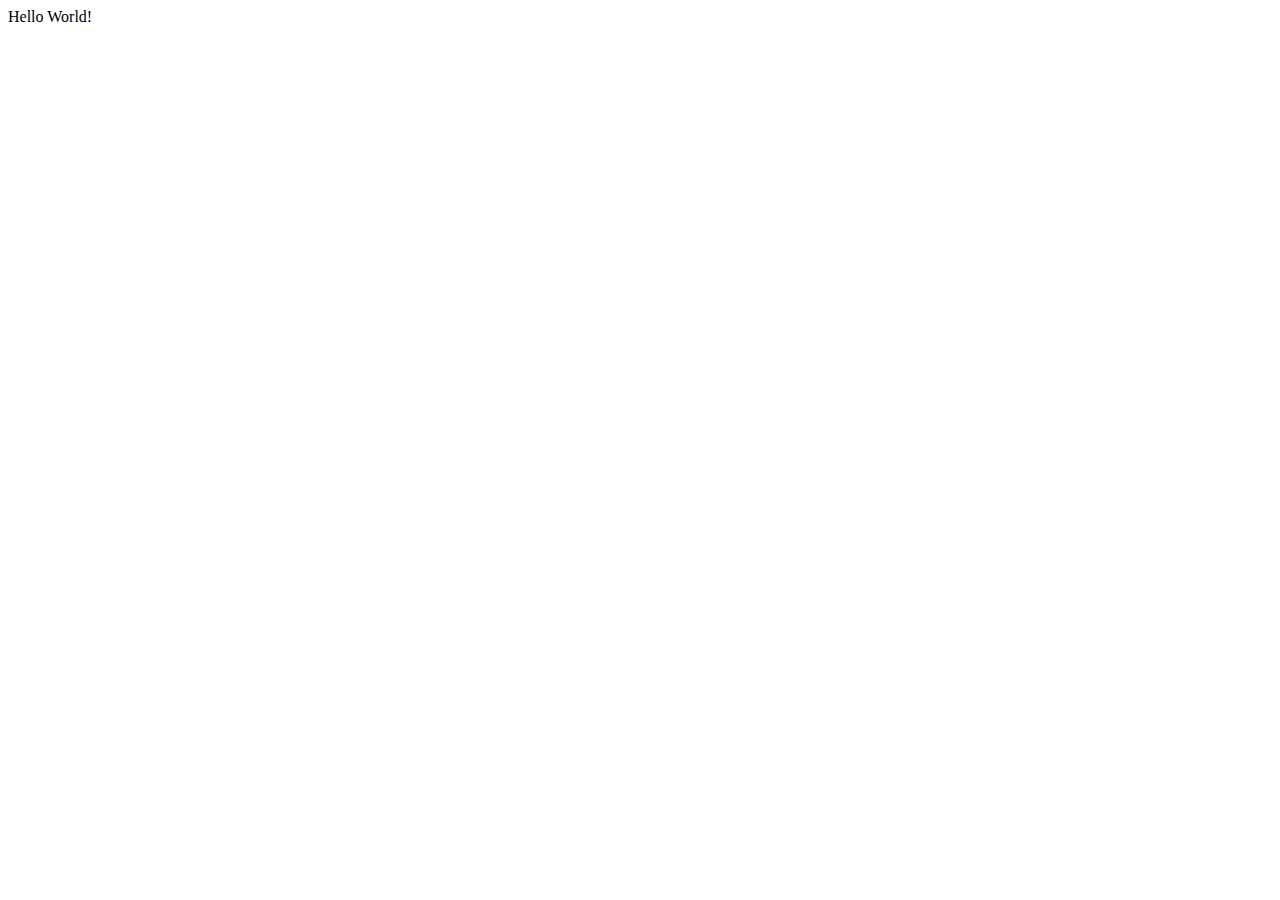
==== index.html @ b738d021 "Add basic index file" ====
<!DOCTYPE html>
<html lang="en">
<head>
    <meta charset="UTF-8">
    <meta http-equiv="X-UA-Compatible" content="IE=edge">
    <meta name="viewport" content="width=device-width, initial-scale=1.0">
    <title>Document</title>
</head>
<body>
    Hello World!
</body>
</html>
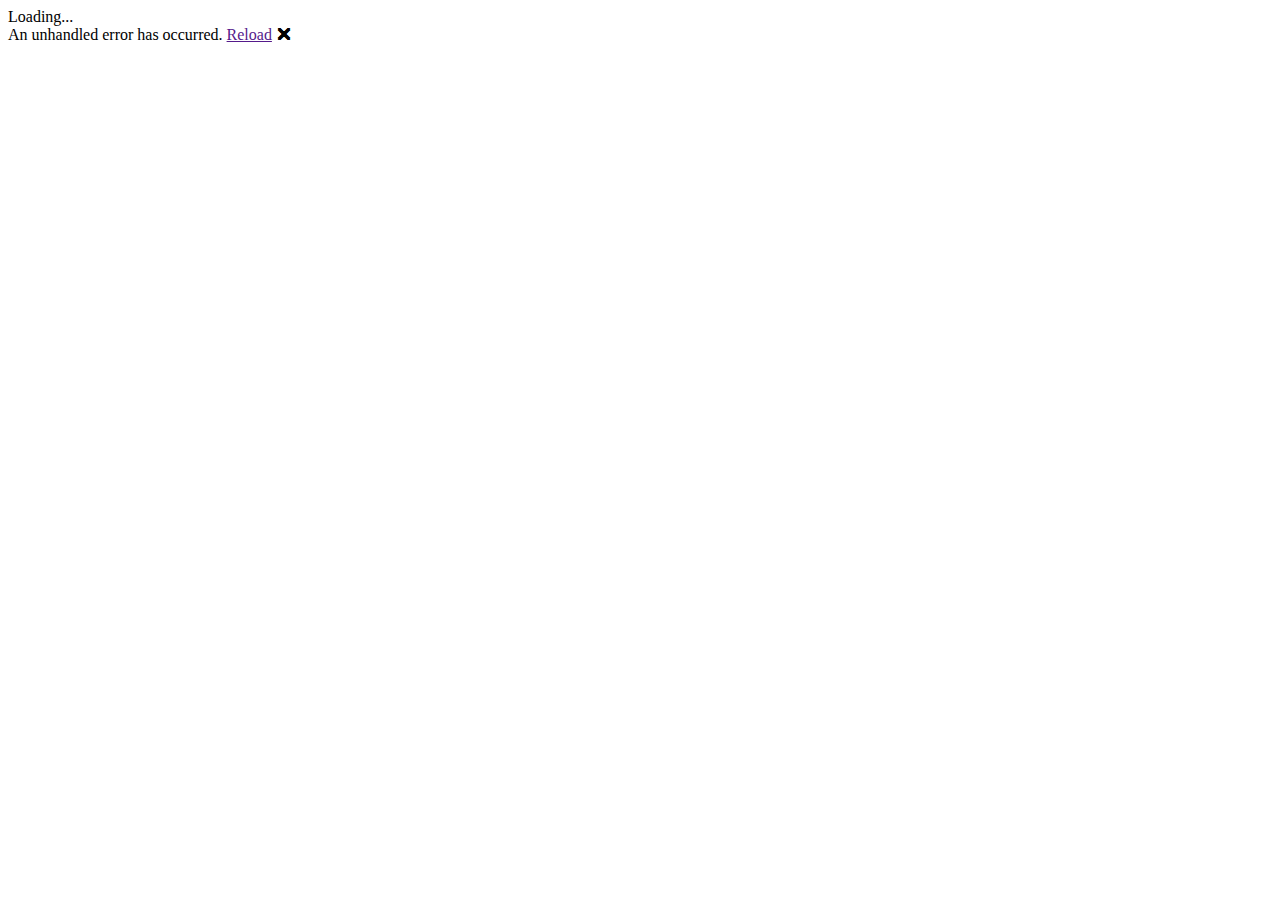
==== commit b154fc16: "Working blazor build" ====
--- a/index.html
+++ b/index.html
@@ -1,12 +1,25 @@
-<!DOCTYPE html>
-<html lang="en">
-<head>
-    <meta charset="UTF-8">
-    <meta http-equiv="X-UA-Compatible" content="IE=edge">
-    <meta name="viewport" content="width=device-width, initial-scale=1.0">
-    <title>Document</title>
-</head>
-<body>
-    Hello World!
-</body>
-</html>+<!DOCTYPE html>
+<html lang="en">
+
+<head>
+    <meta charset="utf-8" />
+    <meta name="viewport" content="width=device-width, initial-scale=1.0, maximum-scale=1.0, user-scalable=no" />
+    <title>generators</title>
+    <base href="/generators/" />
+    <link href="css/bootstrap/bootstrap.min.css" rel="stylesheet" />
+    <link href="css/app.css" rel="stylesheet" />
+    <link href="generators.styles.css" rel="stylesheet" />
+</head>
+
+<body>
+    <div id="app">Loading...</div>
+
+    <div id="blazor-error-ui">
+        An unhandled error has occurred.
+        <a href="" class="reload">Reload</a>
+        <a class="dismiss">🗙</a>
+    </div>
+    <script src="_framework/blazor.webassembly.js"></script>
+</body>
+
+</html>
--- a/css/app.css
+++ b/css/app.css
@@ -0,0 +1,64 @@
+﻿@import url('open-iconic/font/css/open-iconic-bootstrap.min.css');
+
+html, body {
+    font-family: 'Helvetica Neue', Helvetica, Arial, sans-serif;
+}
+
+h1:focus {
+    outline: none;
+}
+
+a, .btn-link {
+    color: #0071c1;
+}
+
+.btn-primary {
+    color: #fff;
+    background-color: #1b6ec2;
+    border-color: #1861ac;
+}
+
+.content {
+    padding-top: 1.1rem;
+}
+
+.valid.modified:not([type=checkbox]) {
+    outline: 1px solid #26b050;
+}
+
+.invalid {
+    outline: 1px solid red;
+}
+
+.validation-message {
+    color: red;
+}
+
+#blazor-error-ui {
+    background: lightyellow;
+    bottom: 0;
+    box-shadow: 0 -1px 2px rgba(0, 0, 0, 0.2);
+    display: none;
+    left: 0;
+    padding: 0.6rem 1.25rem 0.7rem 1.25rem;
+    position: fixed;
+    width: 100%;
+    z-index: 1000;
+}
+
+    #blazor-error-ui .dismiss {
+        cursor: pointer;
+        position: absolute;
+        right: 0.75rem;
+        top: 0.5rem;
+    }
+
+.blazor-error-boundary {
+    background: url([data-uri]) no-repeat 1rem/1.8rem, #b32121;
+    padding: 1rem 1rem 1rem 3.7rem;
+    color: white;
+}
+
+    .blazor-error-boundary::after {
+        content: "An error has occurred."
+    }
--- a/generators.styles.css
+++ b/generators.styles.css
@@ -0,0 +1,145 @@
+/* /Shared/MainLayout.razor.rz.scp.css */
+.page[b-ujfavrn5i1] {
+    position: relative;
+    display: flex;
+    flex-direction: column;
+}
+
+main[b-ujfavrn5i1] {
+    flex: 1;
+}
+
+.sidebar[b-ujfavrn5i1] {
+    background-image: linear-gradient(180deg, rgb(5, 39, 103) 0%, #3a0647 70%);
+}
+
+.top-row[b-ujfavrn5i1] {
+    background-color: #f7f7f7;
+    border-bottom: 1px solid #d6d5d5;
+    justify-content: flex-end;
+    height: 3.5rem;
+    display: flex;
+    align-items: center;
+}
+
+    .top-row[b-ujfavrn5i1]  a, .top-row[b-ujfavrn5i1]  .btn-link {
+        white-space: nowrap;
+        margin-left: 1.5rem;
+        text-decoration: none;
+    }
+
+    .top-row[b-ujfavrn5i1]  a:hover, .top-row[b-ujfavrn5i1]  .btn-link:hover {
+        text-decoration: underline;
+    }
+
+    .top-row[b-ujfavrn5i1]  a:first-child {
+        overflow: hidden;
+        text-overflow: ellipsis;
+    }
+
+@media (max-width: 640.98px) {
+    .top-row:not(.auth)[b-ujfavrn5i1] {
+        display: none;
+    }
+
+    .top-row.auth[b-ujfavrn5i1] {
+        justify-content: space-between;
+    }
+
+    .top-row[b-ujfavrn5i1]  a, .top-row[b-ujfavrn5i1]  .btn-link {
+        margin-left: 0;
+    }
+}
+
+@media (min-width: 641px) {
+    .page[b-ujfavrn5i1] {
+        flex-direction: row;
+    }
+
+    .sidebar[b-ujfavrn5i1] {
+        width: 250px;
+        height: 100vh;
+        position: sticky;
+        top: 0;
+    }
+
+    .top-row[b-ujfavrn5i1] {
+        position: sticky;
+        top: 0;
+        z-index: 1;
+    }
+
+    .top-row.auth[b-ujfavrn5i1]  a:first-child {
+        flex: 1;
+        text-align: right;
+        width: 0;
+    }
+
+    .top-row[b-ujfavrn5i1], article[b-ujfavrn5i1] {
+        padding-left: 2rem !important;
+        padding-right: 1.5rem !important;
+    }
+}
+/* /Shared/NavMenu.razor.rz.scp.css */
+.navbar-toggler[b-aqabigxqta] {
+    background-color: rgba(255, 255, 255, 0.1);
+}
+
+.top-row[b-aqabigxqta] {
+    height: 3.5rem;
+    background-color: rgba(0,0,0,0.4);
+}
+
+.navbar-brand[b-aqabigxqta] {
+    font-size: 1.1rem;
+}
+
+.oi[b-aqabigxqta] {
+    width: 2rem;
+    font-size: 1.1rem;
+    vertical-align: text-top;
+    top: -2px;
+}
+
+.nav-item[b-aqabigxqta] {
+    font-size: 0.9rem;
+    padding-bottom: 0.5rem;
+}
+
+    .nav-item:first-of-type[b-aqabigxqta] {
+        padding-top: 1rem;
+    }
+
+    .nav-item:last-of-type[b-aqabigxqta] {
+        padding-bottom: 1rem;
+    }
+
+    .nav-item[b-aqabigxqta]  a {
+        color: #d7d7d7;
+        border-radius: 4px;
+        height: 3rem;
+        display: flex;
+        align-items: center;
+        line-height: 3rem;
+    }
+
+.nav-item[b-aqabigxqta]  a.active {
+    background-color: rgba(255,255,255,0.25);
+    color: white;
+}
+
+.nav-item[b-aqabigxqta]  a:hover {
+    background-color: rgba(255,255,255,0.1);
+    color: white;
+}
+
+@media (min-width: 641px) {
+    .navbar-toggler[b-aqabigxqta] {
+        display: none;
+    }
+
+    .collapse[b-aqabigxqta] {
+        /* Never collapse the sidebar for wide screens */
+        display: block;
+    }
+}
